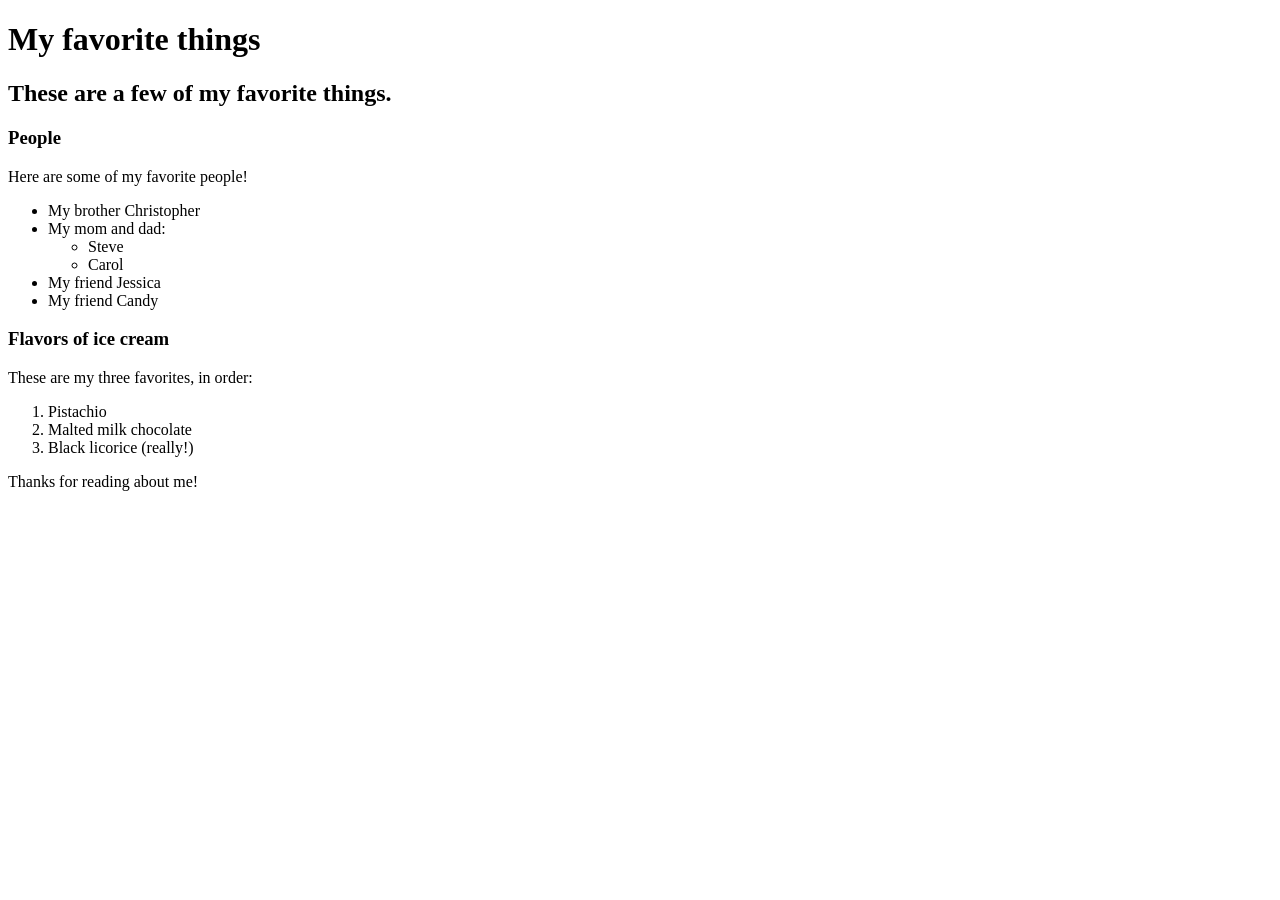
==== favorite-things.html @ cc87b96a "add web page with info on my FAV STUFF!" ====
<!DOCTYPE html>
<html lang="en-US">
<head>
  <title>Michael's favorite things</title>
</head>
<body>
  <h1>My favorite things</h1>
  <h2>These are a few of my favorite things.</h2>

  <h3>People</h3>
  <p>Here are some of my favorite people!</p>
  <ul>
    <li>My brother Christopher</li>
    <li>My mom and dad:
      <ul>
        <li>Steve</li>
        <li>Carol</li>
      </ul>
    </li>
    <li>My friend Jessica</li>
    <li>My friend Candy</li>
  </ul>

  <h3>Flavors of ice cream</h3>
  <p>These are my three favorites, in order:</p>
  <ol>
    <li>Pistachio</li>
    <li>Malted milk chocolate</li>
    <li>Black licorice (really!)</li>
  </ol>

  <p>Thanks for reading about me!</p>
</body>
</html>
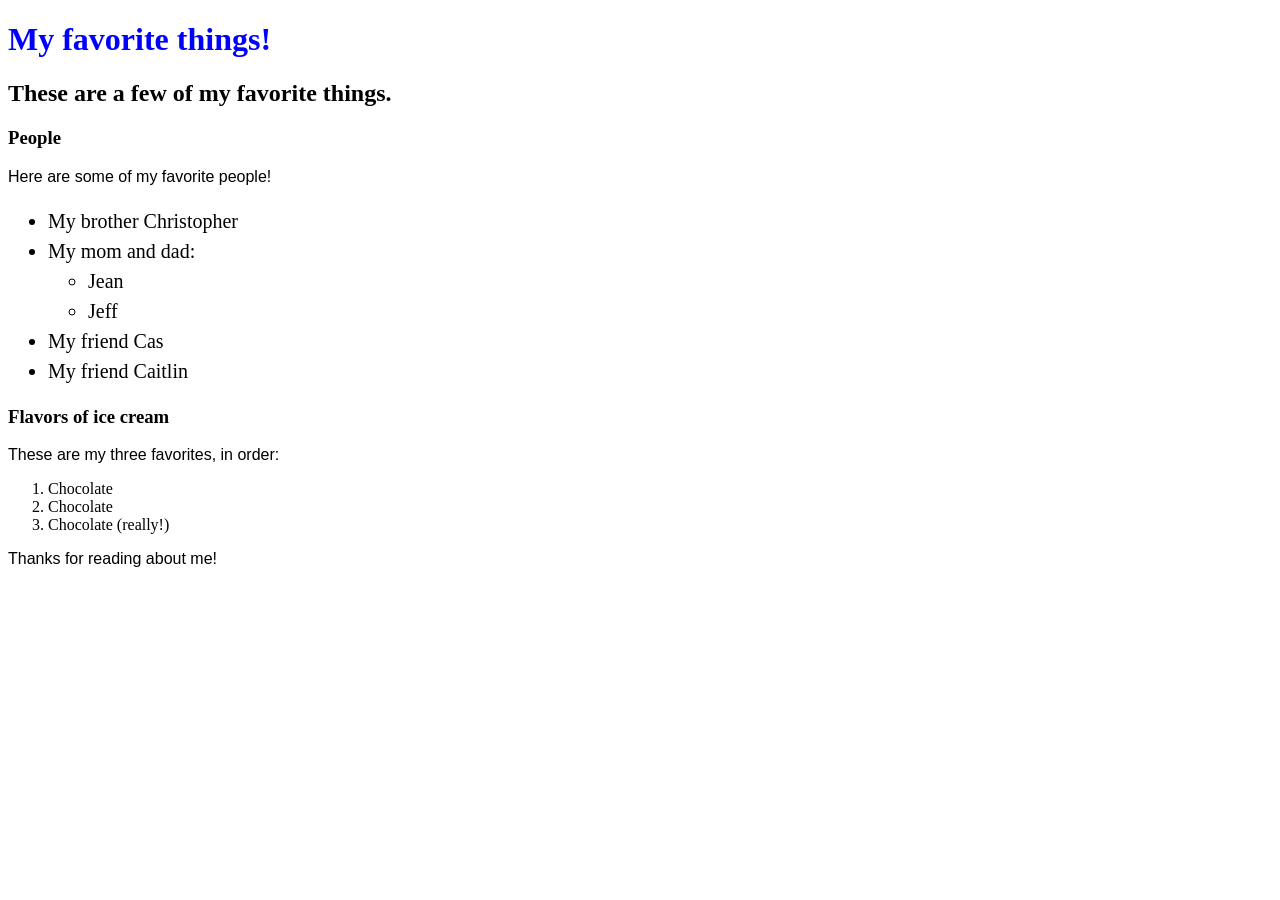
==== commit c8e8206d: "add css to my first webpage" ====
--- a/favorite-things.html
+++ b/favorite-things.html
@@ -1,10 +1,11 @@
 <!DOCTYPE html>
 <html lang="en-US">
 <head>
+  <link href="css/styles.css" rel="stylesheet" type="text/css">
   <title>Michael's favorite things</title>
 </head>
 <body>
-  <h1>My favorite things</h1>
+  <h1>My favorite things!</h1>
   <h2>These are a few of my favorite things.</h2>
 
   <h3>People</h3>
@@ -13,20 +14,20 @@
     <li>My brother Christopher</li>
     <li>My mom and dad:
       <ul>
-        <li>Steve</li>
-        <li>Carol</li>
+        <li>Jean</li>
+        <li>Jeff</li>
       </ul>
     </li>
-    <li>My friend Jessica</li>
-    <li>My friend Candy</li>
+    <li>My friend Cas</li>
+    <li>My friend Caitlin</li>
   </ul>
 
   <h3>Flavors of ice cream</h3>
   <p>These are my three favorites, in order:</p>
   <ol>
-    <li>Pistachio</li>
-    <li>Malted milk chocolate</li>
-    <li>Black licorice (really!)</li>
+    <li>Chocolate</li>
+    <li>Chocolate</li>
+    <li>Chocolate (really!)</li>
   </ol>
 
   <p>Thanks for reading about me!</p>
--- a/css/styles.css
+++ b/css/styles.css
@@ -0,0 +1,16 @@
+h1 {
+  color: blue;
+}
+h2 {
+  font-style: bold;
+  text-align: left;
+}
+
+p {
+  font-family: sans-serif;
+}
+
+ul {
+  font-size: 20px;
+  line-height: 30px;
+}
